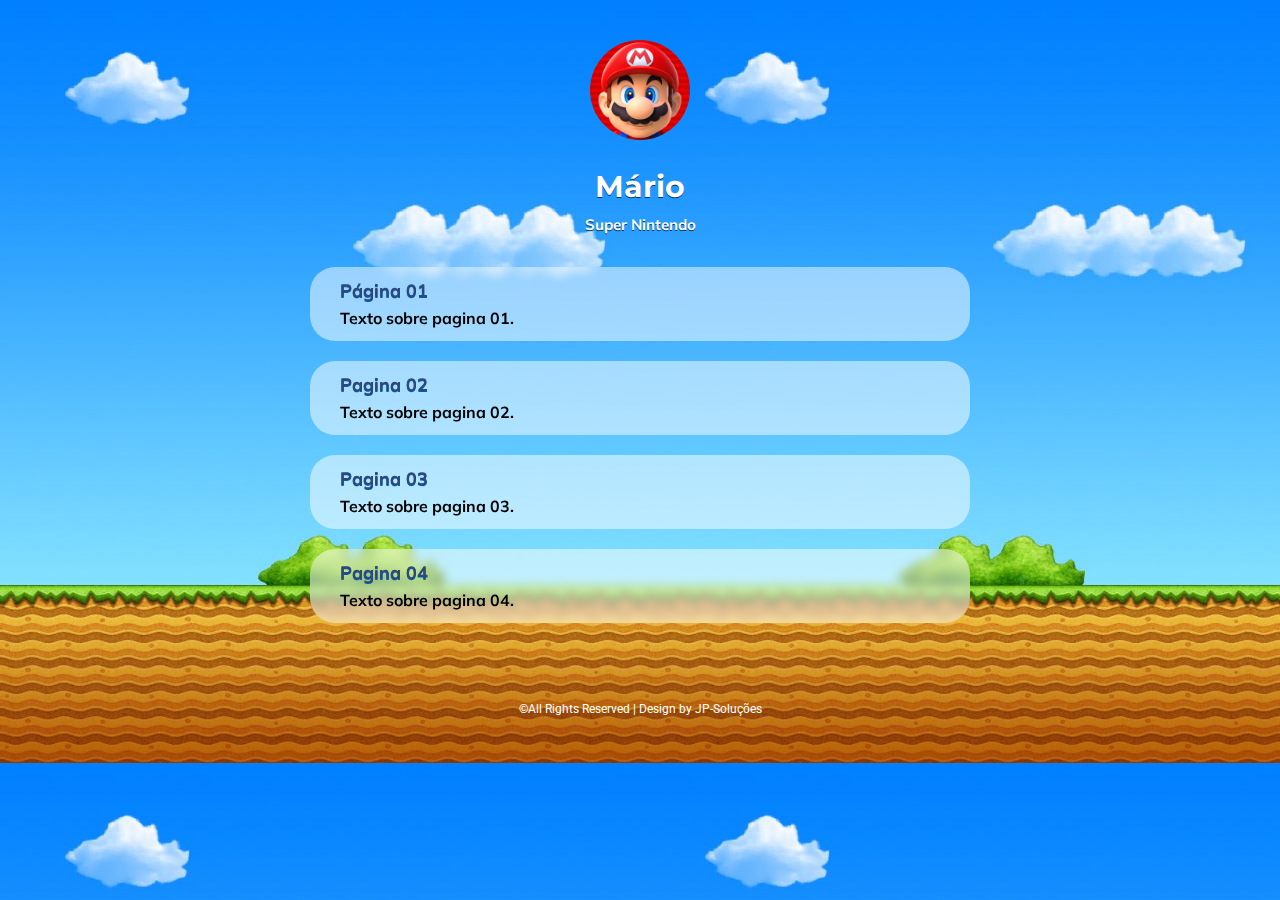
==== index.html @ 82fa843e "Add files via upload" ====
<!DOCTYPE html>
<html lang="pt">
<head>
    <meta charset="UTF-8">
    <meta http-equiv="X-UA-Compatible" content="IE=edge">
    <meta name="viewport" content="width=device-width, initial-scale=1.0">
    <title>Modelo</title>

    <link href="https://fonts.googleapis.com/css2?family=Montserrat&family=Raleway:wght@100&display=swap" rel="stylesheet">
    <link href="https://fonts.googleapis.com/css2?family=Roboto&display=swap" rel="stylesheet">
    <link href="https://fonts.googleapis.com/css2?family=Mulish:wght@200&display=swap" rel="stylesheet">
    
    <link rel="stylesheet" href="style.css">
</head>

<body>
    <header>
        <div class="porfile">
            <img src="img/Perfil.jpg" alt="Logo" class="logo">
            <h1>Mário</h1>
            <h3>Super Nintendo</h3>
        </div>    
    </header>
        
    <section class="container">
        <ul class="link-list">
            <li>
                <a href="pagina01.html">
                    Página 01
                    <span>Texto sobre pagina 01.</span>
                </a>
            </li>
            <li>
                <a href="">
                    Pagina 02
                    <span>Texto sobre pagina 02.</span>
                </a>
            </li>
            <li>
                <a href="">
                    Pagina 03
                    <span>Texto sobre pagina 03.</span>
                </a>
            </li>
            <li>
                <a href="">
                    Pagina 04
                    <span>Texto sobre pagina 04.</span>
                </a>
            </li>
        </ul>
        
    </section>
    
    <footer>
        ©All Rights Reserved | Design by JP-Soluções
    </footer>

</body>
</html>
---- style.css ----
/* http://meyerweb.com/eric/tools/css/reset/
   v2.0 | 20110126
   License: none (public domain)
*/

html, body, div, span, applet, object, iframe,
h1, h2, h3, h4, h5, h6, p, blockquote, pre,
a, abbr, acronym, address, big, cite, code,
del, dfn, em, img, ins, kbd, q, s, samp,
small, strike, b, sub, sup, tt, var,
b, u, i, center,
dl, dt, dd, ol, ul, li,
fieldset, form, label, legend,
table, caption, tbody, tfoot, thead, tr, th, td,
article, aside, canvas, details, embed,
figure, figcaption, footer, header, hgroup,
menu, nav, output, ruby, section, summary,
time, mark, audio, video {
	margin: 0;
	padding: 0;
	border: 0;
	font-size: 100%;
	font: inherit;
	vertical-align: baseline;
}
/* HTML5 display-role reset for older browsers */
article, aside, details, figcaption, figure,
footer, header, hgroup, menu, nav, section {
	display: block;
}
body {
	line-height: 1;
}
ol, ul {
	list-style: none;
}
blockquote, q {
	quotes: none;
}
blockquote:before, blockquote:after,
q:before, q:after {
	content: '';
	content: none;
}

table {
	border-collapse: collapse;
	border-spacing: 0;
}
/*===================================================*/

/*  CSS MODELO PARA PROJETO LINKTREE */

body{
    color: white; 
    background-image: url("img/Fundo.jpg");
    background-repeat:round;
    /*background-position: 100%;*/
    font-family: 'Mulish', sans-serif;
}

.container{
    margin: auto;
    justify-content: center;
    max-width: 700px;
}

.porfile{
    text-align: center;
    margin-top: 40px;
}

.logo{
    width: 100px;
    border-radius: 50%;
}

h1{
    font-family: 'Montserrat', sans-serif;
    font-weight: bolder;
    font-size: 30px;
    margin-top: 30px;
    margin-bottom: 15px;
    text-shadow: rgb(0, 48, 87) 0px 1px 0px;
}
    
h3{
    font-size: 15px;
    font-weight: bold;
    margin-bottom: 15px;
    margin-bottom: 35px;
    text-shadow: rgb(0, 48, 87) 0px 1px 0px;
}

p{
    margin: 10px;
    line-height: 20px;
    text-align: justify;
}

/*==== LISTA =========================================*/

.link-list{   
    list-style: none;
}

.link-list li{
    margin: 20px 20px;  
}

.link-list li a{
    display: block;
    /*
    background: rgb(255,255,255);
    background: linear-gradient(180deg, rgba(255,255,255,0.7) 5%, rgba(255,255,255,1) 100%);
    */

    /*--- EFEITO DE VIDRO ----*/
    background-color: rgb(255, 255, 255,  50%);
    backdrop-filter: blur(5px);

    padding: 15px  30px;
    border-radius: 25px;
    text-decoration: none;
    color: #304779;
    text-shadow: rgb(0, 95, 173) 0px 0.5px 0px;
    font-weight: bolder;
    font-size: 18px;
}

/*-- Destaque mouse -------------------------

.link-list li a:hover{
    background:  rgba(255, 1, 1, 0.603);
    color: white;
    text-shadow: rgb(0, 0, 0) 0px 0.5px 0px;    
}
----------------------------------------------*/
.link-list li a span{
    color: rgb(0, 48, 87);
    display: block;
    margin-top: 10px;
    color: #000;
    text-shadow: none;
    font-weight: bold;
    font-size: 16px;
}

/*=======================================================*/

.video{
    border-radius: 5px;
    margin-top: 10px;
    margin-bottom: 10px;
    width: 100%;
    height: 230px;
}

/*========================================================*/

footer{
    bottom: 0;  
    position: static;
    width: 100%;
    height: 30px;
    font-size: 12px; 
    font-family: 'Roboto', sans-serif;
    text-align: center;    
    margin-top: 80px;
    margin-bottom: 30px;
    color: white;
} 

/*===========================================================*/

/* This code is generated by: https://webdesign-assistant.com */
@import url('https://fonts.googleapis.com/css?family=Oxygen');

#button{
    text-decoration: none;
    font-size: 25px;
    color: #FFFFFF;
    font-family: 'Roboto' sans-serif;
    background: linear-gradient(to bottom, #5A86FF, #335AD0);
    border-radius: 25px;
    padding:15px;
    margin-top: 25px;
    width: 140px;
    display: block;
    margin-left: auto;
    margin-right:auto;
    text-align: center; 
    text-shadow: 0px 1px 2px #000000;
    -webkit-transition: all 0.19s ease;
    -moz-transition: all 0.19s ease;
    -o-transition: all 0.19s ease;
    transition: all 0.19s ease;
}

#button:hover{
    font-weight: bolder;
    opacity: 0.9;
    background: linear-gradient(to bottom, #5A86FF, #335AD0);
    box-shadow: 0px 1px 2px #000000;
}
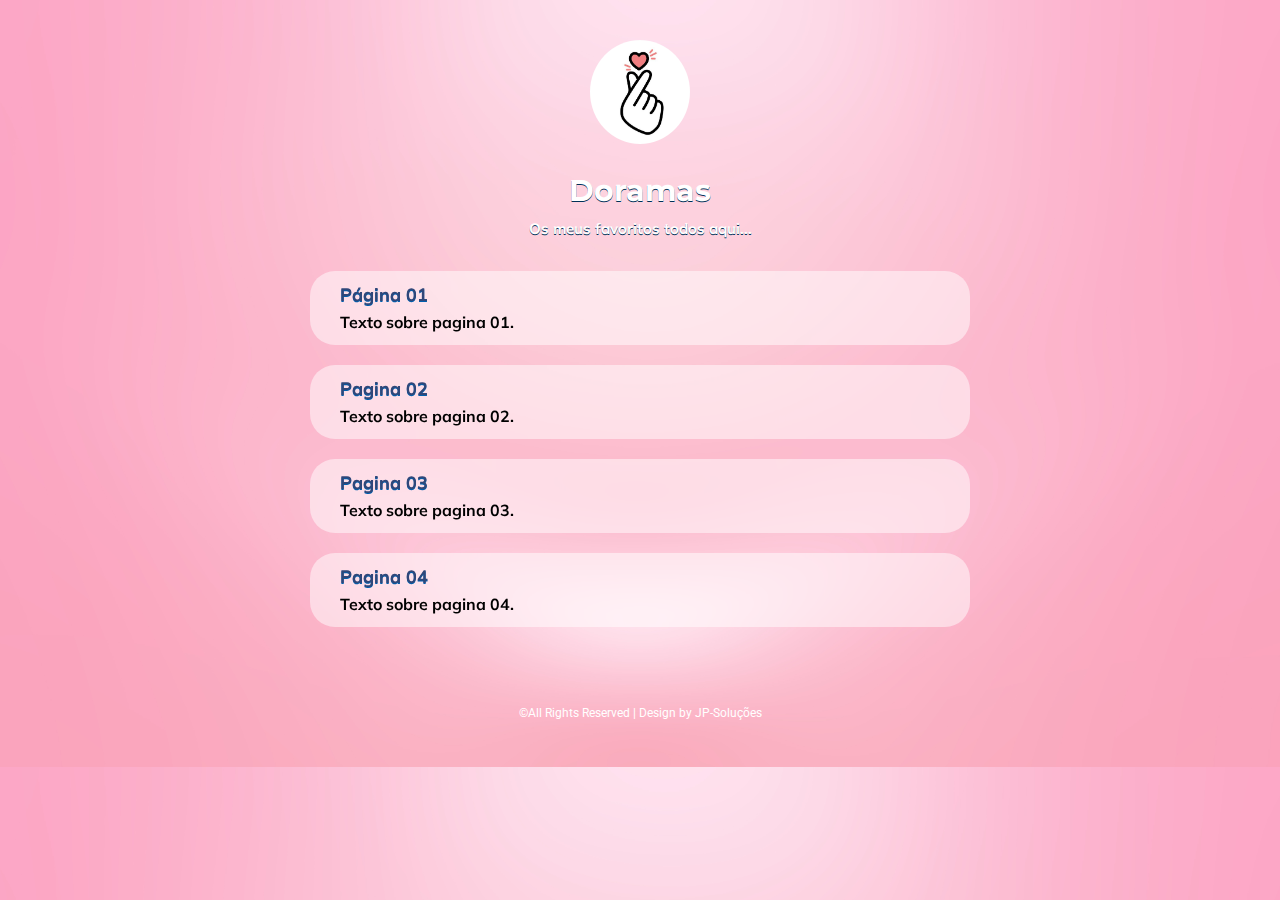
==== commit c4fa0e89: "Update index.html" ====
--- a/index.html
+++ b/index.html
@@ -4,7 +4,7 @@
     <meta charset="UTF-8">
     <meta http-equiv="X-UA-Compatible" content="IE=edge">
     <meta name="viewport" content="width=device-width, initial-scale=1.0">
-    <title>Modelo</title>
+    <title>Dorama Fácil</title>
 
     <link href="https://fonts.googleapis.com/css2?family=Montserrat&family=Raleway:wght@100&display=swap" rel="stylesheet">
     <link href="https://fonts.googleapis.com/css2?family=Roboto&display=swap" rel="stylesheet">
@@ -17,8 +17,8 @@
     <header>
         <div class="porfile">
             <img src="img/Perfil.jpg" alt="Logo" class="logo">
-            <h1>Mário</h1>
-            <h3>Super Nintendo</h3>
+            <h1>Doramas</h1>
+            <h3>Os meus favoritos todos aqui...</h3>
         </div>    
     </header>
         
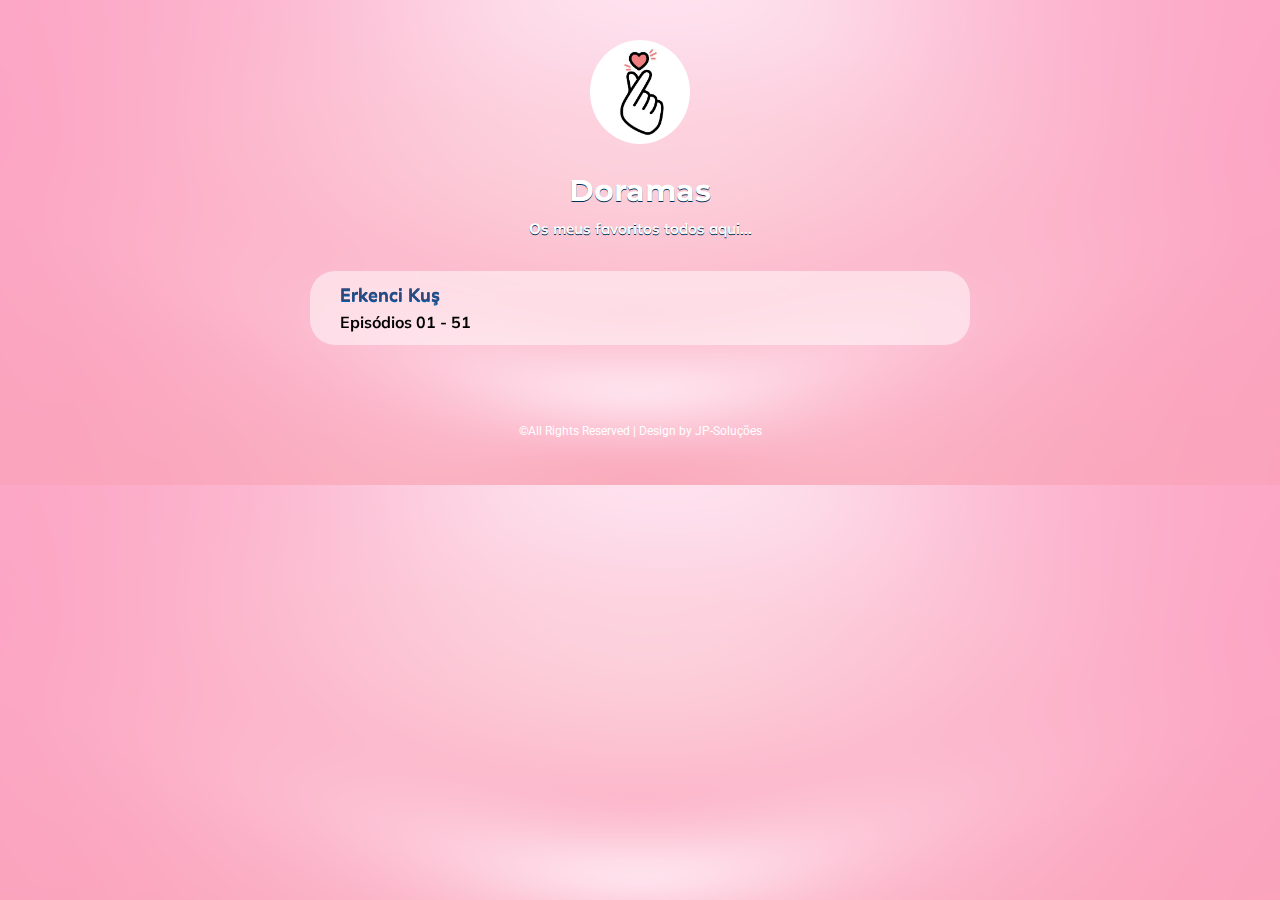
==== commit 22d20f0e: "Update index.html" ====
--- a/index.html
+++ b/index.html
@@ -24,32 +24,14 @@
         
     <section class="container">
         <ul class="link-list">
+            
             <li>
-                <a href="pagina01.html">
-                    Página 01
-                    <span>Texto sobre pagina 01.</span>
+                <a href="01.00.Erkenci.html">
+                    Erkenci Kuş
+                    <span>Episódios 01 - 51</span>
                 </a>
             </li>
-            <li>
-                <a href="">
-                    Pagina 02
-                    <span>Texto sobre pagina 02.</span>
-                </a>
-            </li>
-            <li>
-                <a href="">
-                    Pagina 03
-                    <span>Texto sobre pagina 03.</span>
-                </a>
-            </li>
-            <li>
-                <a href="">
-                    Pagina 04
-                    <span>Texto sobre pagina 04.</span>
-                </a>
-            </li>
-        </ul>
-        
+            
     </section>
     
     <footer>
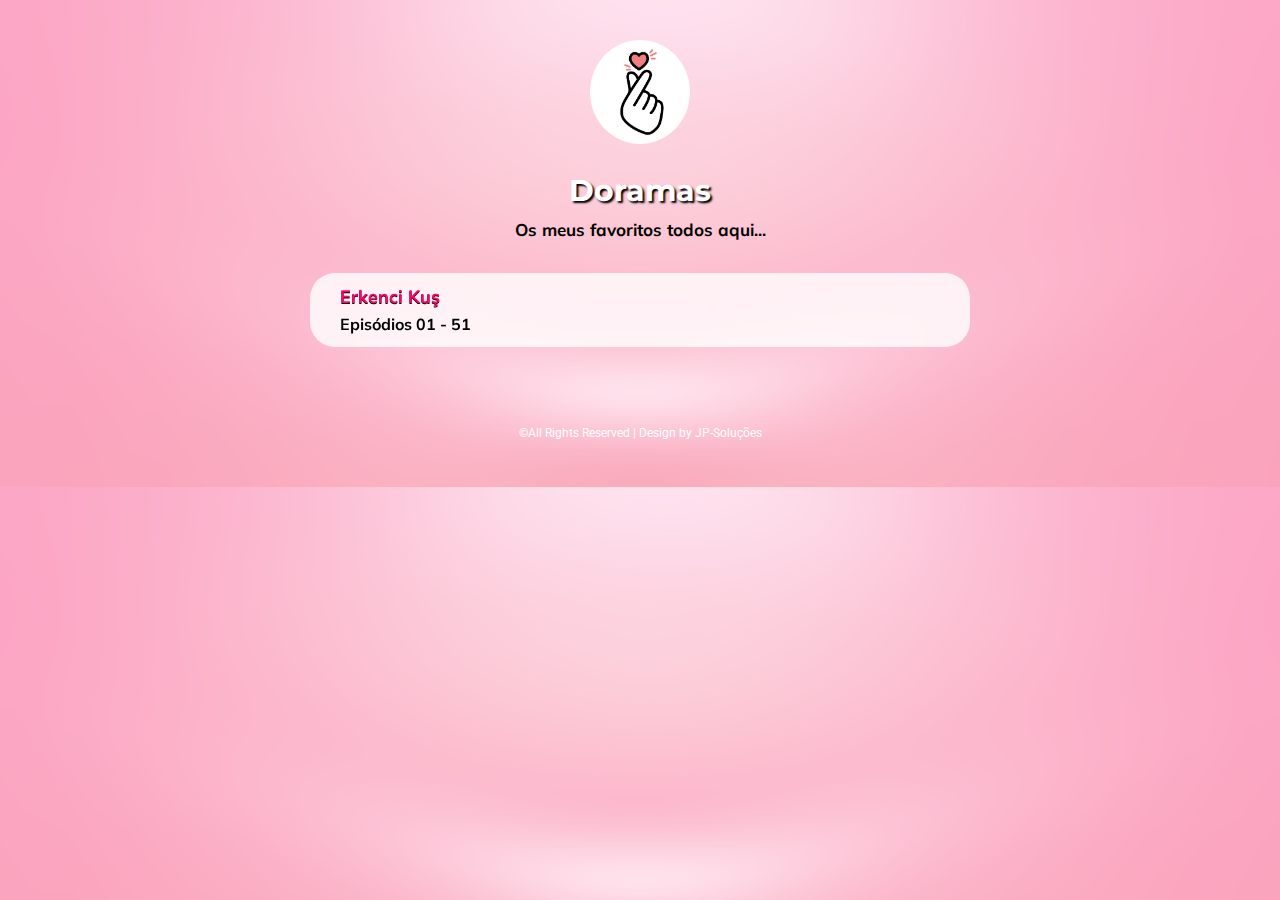
==== commit 96fb9908: "Update index.html" ====
--- a/index.html
+++ b/index.html
@@ -4,6 +4,7 @@
     <meta charset="UTF-8">
     <meta http-equiv="X-UA-Compatible" content="IE=edge">
     <meta name="viewport" content="width=device-width, initial-scale=1.0">
+    <link rel="shortcut icon" href="img/icon.ico">
     <title>Dorama Fácil</title>
 
     <link href="https://fonts.googleapis.com/css2?family=Montserrat&family=Raleway:wght@100&display=swap" rel="stylesheet">
--- a/style.css
+++ b/style.css
@@ -81,15 +81,16 @@
     font-size: 30px;
     margin-top: 30px;
     margin-bottom: 15px;
-    text-shadow: rgb(0, 48, 87) 0px 1px 0px;
+    text-shadow: rgb(0, 0, 0) 2px 2px 2px;
 }
     
 h3{
-    font-size: 15px;
+    font-size: 17px;
+    color: black;
     font-weight: bold;
     margin-bottom: 15px;
     margin-bottom: 35px;
-    text-shadow: rgb(0, 48, 87) 0px 1px 0px;
+    
 }
 
 p{
@@ -116,28 +117,28 @@
     */
 
     /*--- EFEITO DE VIDRO ----*/
-    background-color: rgb(255, 255, 255,  50%);
+    background-color: rgb(255, 255, 255, 80%);
     backdrop-filter: blur(5px);
 
     padding: 15px  30px;
     border-radius: 25px;
     text-decoration: none;
-    color: #304779;
-    text-shadow: rgb(0, 95, 173) 0px 0.5px 0px;
+    color: #ff0565;
+    text-shadow: rgb(0, 0, 0) 0px 0.5px 0px;
     font-weight: bolder;
     font-size: 18px;
 }
 
-/*-- Destaque mouse -------------------------
+/*-- Destaque mouse -------------------------*/
 
 .link-list li a:hover{
-    background:  rgba(255, 1, 1, 0.603);
+    background:  rgba(255, 1, 77, 0.603);
     color: white;
     text-shadow: rgb(0, 0, 0) 0px 0.5px 0px;    
 }
-----------------------------------------------*/
+
 .link-list li a span{
-    color: rgb(0, 48, 87);
+    color: rgb(0, 0, 0);
     display: block;
     margin-top: 10px;
     color: #000;
@@ -181,7 +182,7 @@
     font-size: 25px;
     color: #FFFFFF;
     font-family: 'Roboto' sans-serif;
-    background: linear-gradient(to bottom, #5A86FF, #335AD0);
+    background: linear-gradient(to bottom, #ff5ace, #d0339c);
     border-radius: 25px;
     padding:15px;
     margin-top: 25px;
@@ -200,6 +201,6 @@
 #button:hover{
     font-weight: bolder;
     opacity: 0.9;
-    background: linear-gradient(to bottom, #5A86FF, #335AD0);
+    background: linear-gradient(to bottom, #d0339c, #ff5ace);
     box-shadow: 0px 1px 2px #000000;
 }
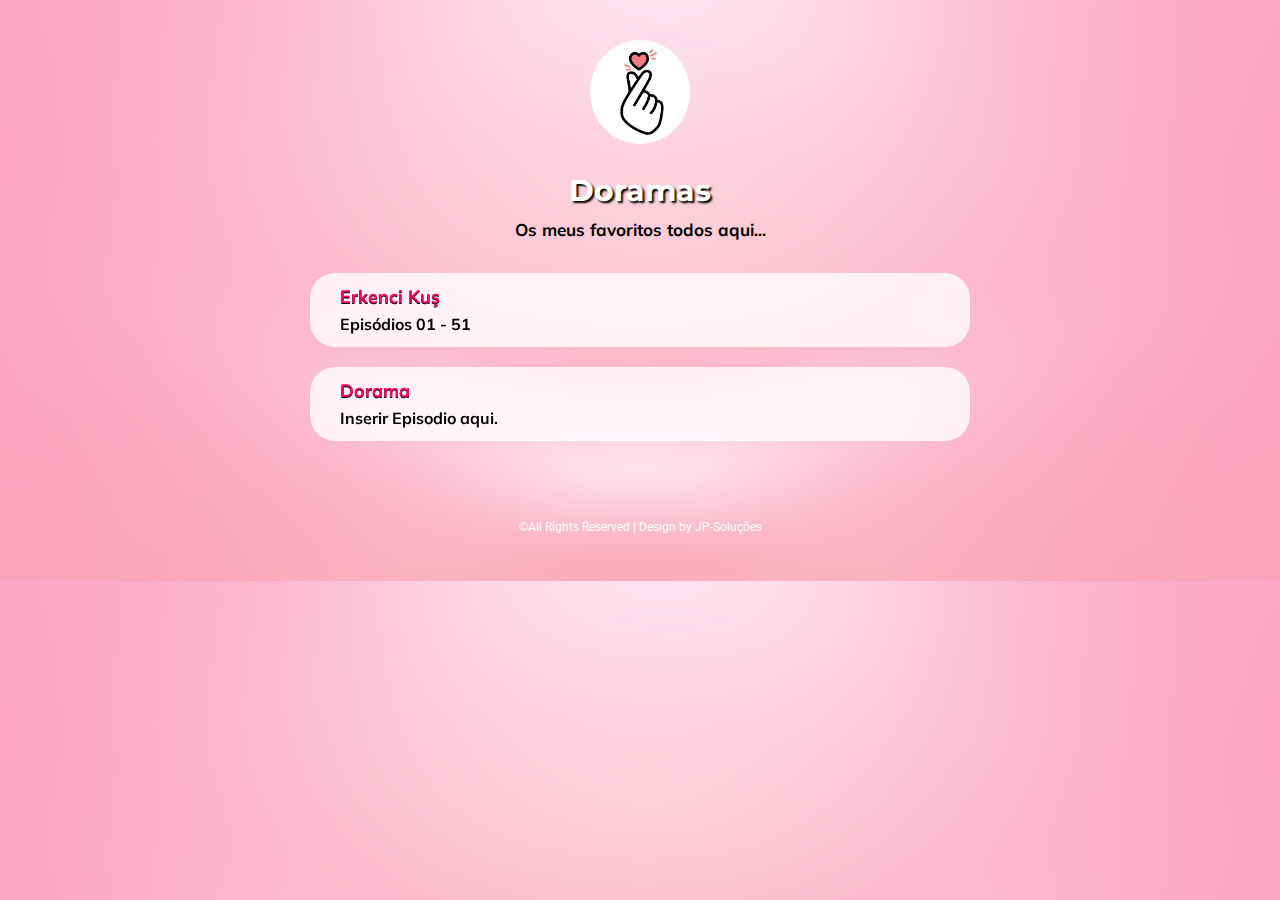
==== commit 1eab976a: "Update index.html" ====
--- a/index.html
+++ b/index.html
@@ -25,14 +25,20 @@
         
     <section class="container">
         <ul class="link-list">
-            
             <li>
                 <a href="01.00.Erkenci.html">
                     Erkenci Kuş
                     <span>Episódios 01 - 51</span>
                 </a>
             </li>
-            
+            <li>
+                <a href="">
+                    Dorama 
+                    <span>Inserir Episodio aqui.</span>
+                </a>
+            </li>
+        </ul>
+        
     </section>
     
     <footer>
